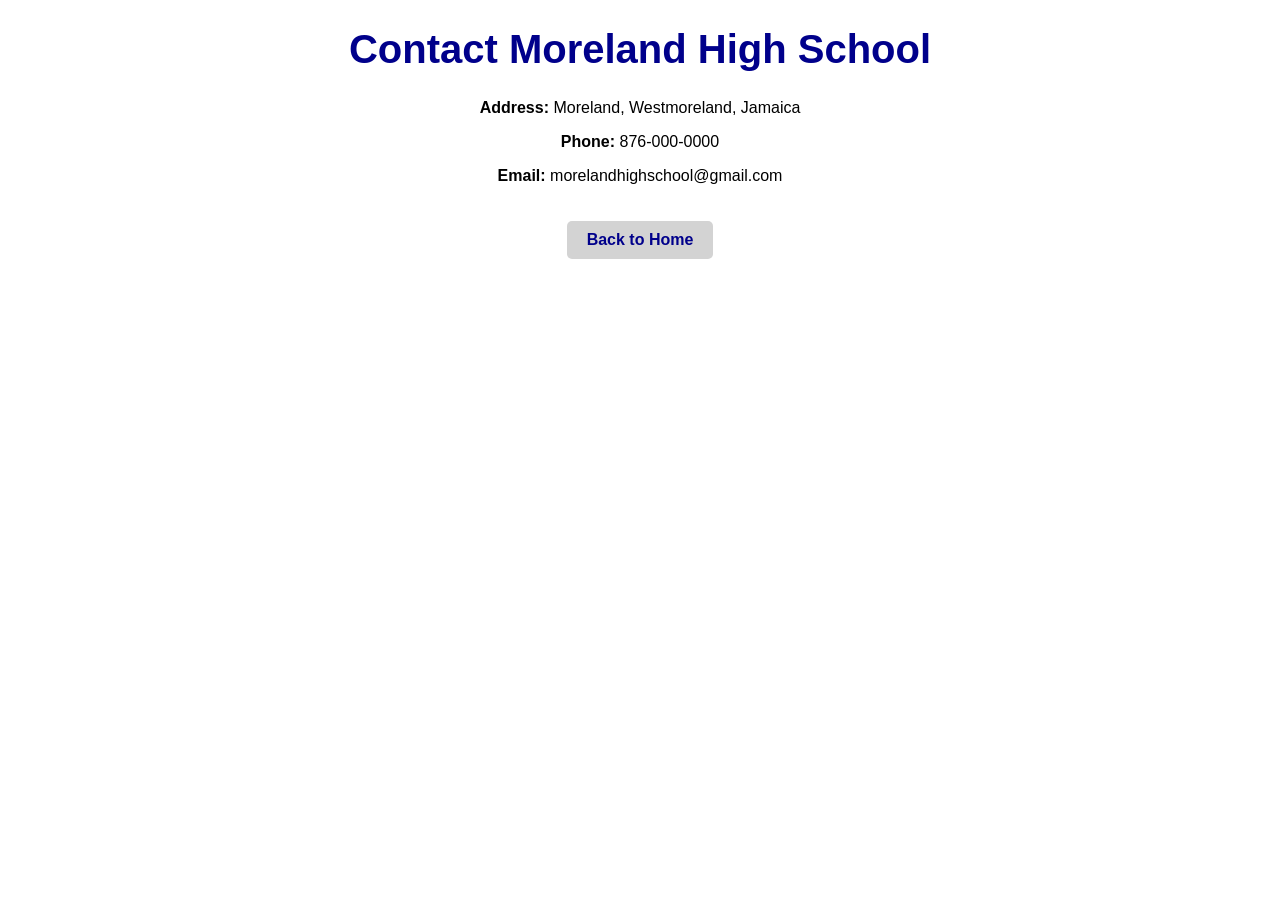
==== contact.html @ 1ae88a25 "Add files via upload" ====
<!DOCTYPE html>
<html>

<head>
<title>Contact Moreland High School</title>
</head>

<body>

<h1>Contact Moreland High School</h1>
<link rel="stylesheet" href="style.css">
<p><strong>Address:</strong> Moreland, Westmoreland, Jamaica</p>

<p><strong>Phone:</strong> 876-000-0000</p>

<p><strong>Email:</strong> morelandhighschool@gmail.com</p>

<a class="back-home" href="index.html">Back to Home</a>

</body>

</html>
---- style.css ----
body {
    font-family: Arial, sans-serif;
    margin: 20px;
}

h1 {
    color: darkblue;
}

h2 {
    color: green;
}
nav {
    background-color: lightgray;
    padding: 15px;
    margin-bottom: 20px;
}

nav a {
    margin-right: 25px;
    text-decoration: none;
    color: darkblue;
    font-weight: bold;
}

body {
    text-align: center;
}

img {
    margin-top: 15px;
}
footer {
    margin-top: 30px;
    padding: 10px;
    background-color: lightgray;
}
h1 {
    font-size: 40px;
}

h2 {
    font-size: 28px;
}

img {
    border-radius: 10px;
    width: 200px;
}
.back-home {
    display: inline-block;
    margin-top: 20px;
    padding: 10px 20px;
    background-color: lightgray;
    color: darkblue;
    text-decoration: none;
    font-weight: bold;
    border-radius: 5px;
}
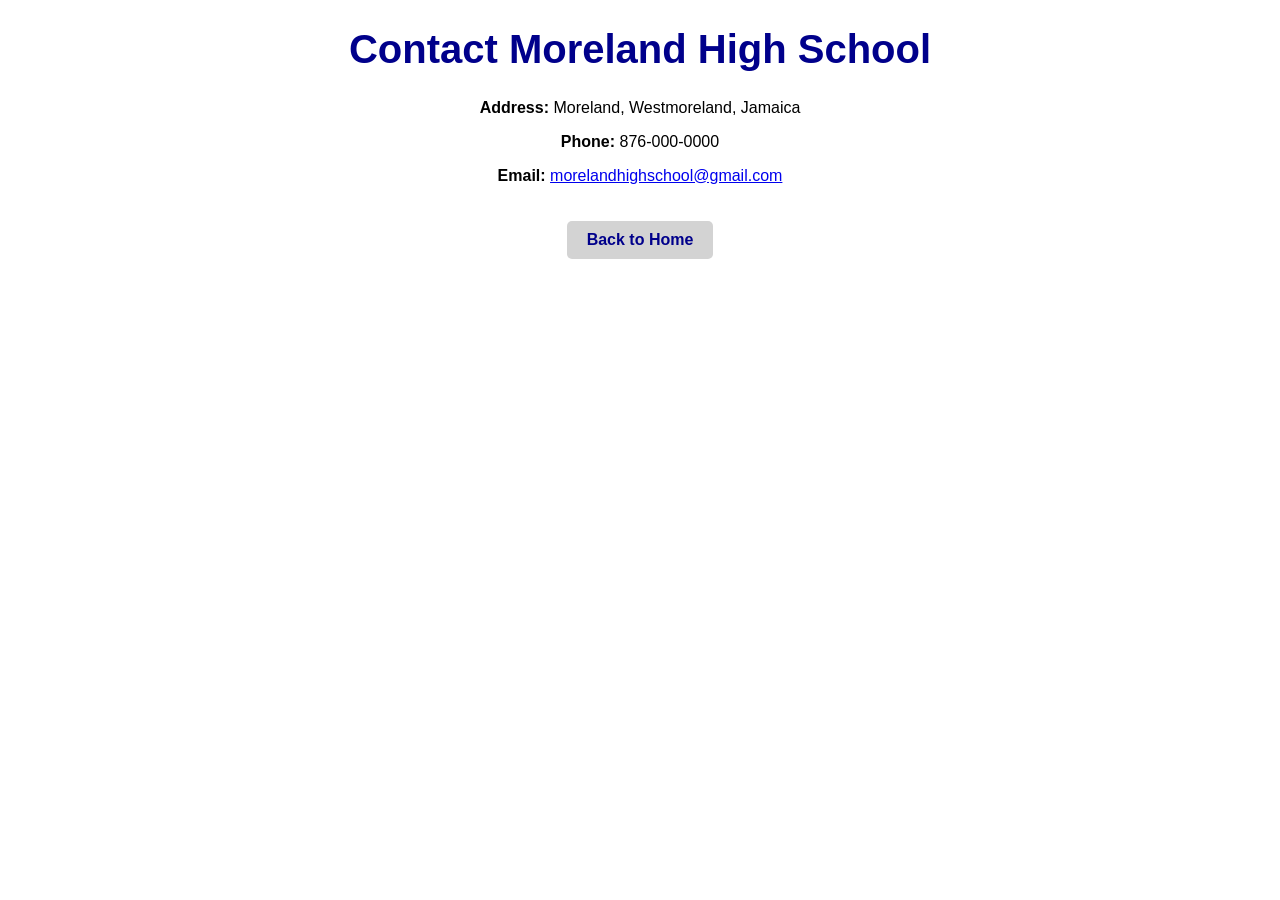
==== commit 9e798ba9: "Add files via upload" ====
--- a/contact.html
+++ b/contact.html
@@ -13,7 +13,10 @@
 
 <p><strong>Phone:</strong> 876-000-0000</p>
 
-<p><strong>Email:</strong> morelandhighschool@gmail.com</p>
+<p>
+<strong>Email:</strong>
+<a href="mailto:morelandhighschool@gmail.com">morelandhighschool@gmail.com</a>
+</p>
 
 <a class="back-home" href="index.html">Back to Home</a>
 
